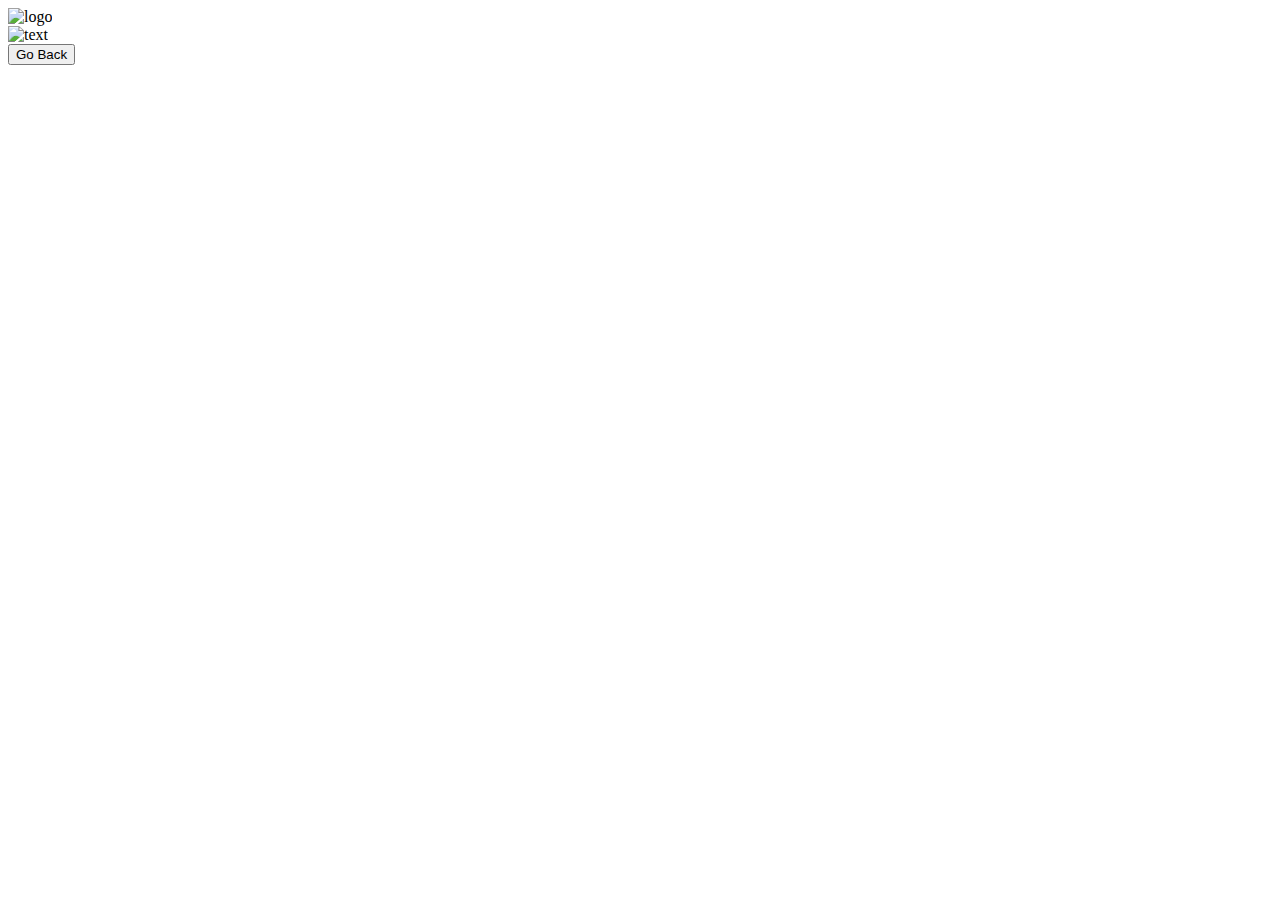
==== sucessPage.html @ cfa677c5 "first commit" ====
<!DOCTYPE html>
<html>

<head>
    <meta charset="UTF-8">
    <title>Sucess</title>

    <link rel="stylesheet" href="reset.css">
    <link rel="stylesheet" href="style.css">
</head>

<body>

    <div class="container">
        <div class="box ">
            <section class="imgHeader">
                <div class="col item">
                    <a class="mainHeader">
                        <img id="img" src="logo.png" alt="logo">
                    </a>
                </div>
                <div class="col item">

                    <a class="mainHeader ">
                        <img id="img2" src="sucess.png" alt="text">
                    </a>
                </div>
            </section>

            <form class="form" name="form" id="form" method="post">
              


                <div class="buttons-footer">
                  
                    <div class="col item">
                        <button class="button-back button" href="index.html" type="submit">Go Back</button>
                    </div>
                </div>
            </form>
        </div>
    </div>
</body>

</html>
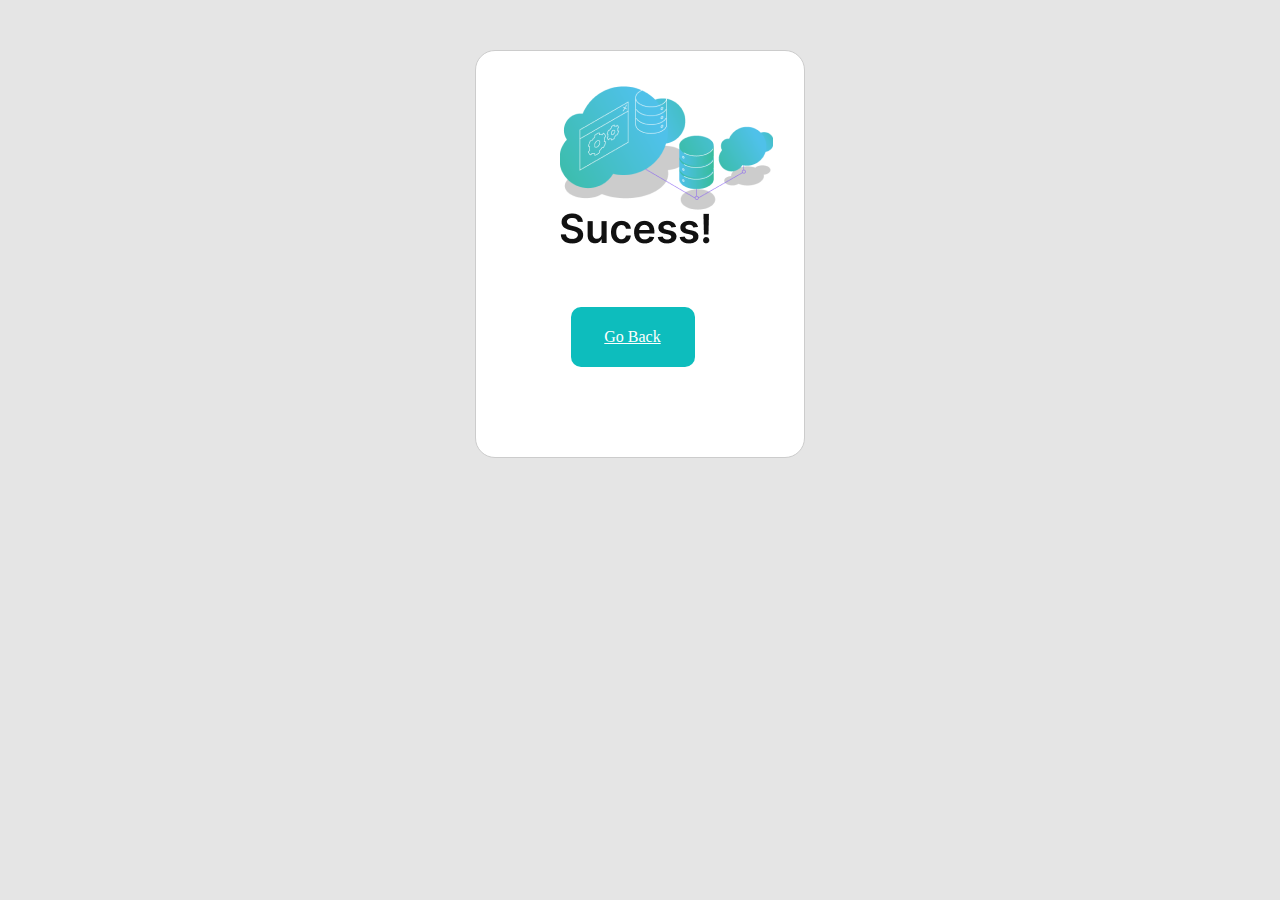
==== commit 074a5fcb: "hotfix" ====
--- a/sucessPage.html
+++ b/sucessPage.html
@@ -5,9 +5,10 @@
     <meta charset="UTF-8">
     <title>Sucess</title>
 
-    <link rel="stylesheet" href="reset.css">
-    <link rel="stylesheet" href="style.css">
+    <link rel="stylesheet" href="css/reset.css">
+    <link rel="stylesheet" href="css/style.css">
 </head>
+<script src="js/validation.js"></script>
 
 <body>
 
@@ -16,13 +17,13 @@
             <section class="imgHeader">
                 <div class="col item">
                     <a class="mainHeader">
-                        <img id="img" src="logo.png" alt="logo">
+                        <img id="img" src="image/logo.png" alt="logo">
                     </a>
                 </div>
                 <div class="col item">
 
                     <a class="mainHeader ">
-                        <img id="img2" src="sucess.png" alt="text">
+                        <img id="img2" src="image/sucess.png" alt="text">
                     </a>
                 </div>
             </section>
@@ -34,7 +35,7 @@
                 <div class="buttons-footer">
                   
                     <div class="col item">
-                        <button class="button-back button" href="index.html" type="submit">Go Back</button>
+                        <a class="button-back button" href="index.html" type="submit">Go Back</a>
                     </div>
                 </div>
             </form>
--- a/css/style.css
+++ b/css/style.css
@@ -0,0 +1,202 @@
+body{
+  display: flex;
+  justify-content: center;
+  align-items: center;
+  margin-top: 50px;
+  background: #E5E5E5;
+
+}
+.container{
+  display: flex;
+  align-content: center;
+  justify-content: center;
+  align-items: center;
+}
+
+.box{
+  background-color: white;
+  border-radius: 20px;
+  max-width: 600px;
+  width: 70%;
+  margin: 0 auto;
+  display: flex;
+  border: 1px solid #ccc;
+  flex-direction: column;
+  align-content: center;
+  justify-content: center;
+  align-items: center;
+  padding: 35px 50px  90px 50px;
+  
+}
+
+.col{
+  display: inline-grid;
+  flex-direction: column;
+}
+
+.item{
+  margin-right: 15px;
+}
+
+.col .right{
+  display: flex;
+  justify-content: end;
+  align-items: center;
+}
+
+.col-width{
+  width: 100%;
+}
+
+.row {
+display: flex;
+margin: 15px 0px;
+}
+
+label, input{
+  flex: 1;
+}
+
+input {
+  box-sizing: border-box;
+  background: #FFFFFF;
+  border: 2px solid #AAAAAA;
+  border-radius: 4px;
+}
+
+
+  label, .checkbox {
+    font-family: 'Nunito';
+    font-style: normal;
+    font-weight: 400;
+    font-size: 14px;
+    color: #767676;
+    line-height: 16px;
+    
+    }
+
+      .input-padrao {
+        font-family: 'Nunito';
+        font-style: normal;
+        font-weight: 400;
+        font-size: 14px;
+        color: #767676;
+        width: 100%;
+        border: 2px solid #AAAAAA;
+        height: 30px;
+        
+      }
+
+  .input-group{
+  width: 60%;
+    
+  }
+  .input-subgroup{
+    width: 40%;
+    
+  }
+
+  .imgHeader{
+    display: flex;
+    flex-direction: column;
+    align-content: center;
+    width: 70%;
+  }
+
+  .form {
+    display: flex;
+    flex-direction: column;
+  }
+  
+.buttons-footer {
+  flex-direction: row ;
+  display: flex;
+  margin-top: 60px;
+  justify-content: space-between;
+  }
+
+  input::placeholder  {
+    font-family: 'Nunito';
+    font-style: normal;
+    font-weight: 400;
+    font-size: 14px;
+    color: #767676;
+    padding: 10px;
+    align-content: center
+
+  }
+
+  input[type="date"]{
+    font-family: 'Nunito';
+    font-style: normal;
+    font-weight: 400;
+    font-size: 14px;
+    color: #767676;
+    padding: 10px;
+  }
+
+  .button{
+  display: flex;
+  flex-direction: row;
+  justify-content: center;
+  align-items: center;
+  padding: 0px 12px;
+  gap: 6px;
+  width: 81px;
+  height: 40px;
+  left: 670px;
+  top: 941px;
+  background: #0DBDBD;
+  border-radius: 10px;
+  border: 0px solid gray;
+  color: white;
+  }
+
+.error{
+  font-family: 'Nunito';
+  font-style: normal;
+  font-weight: 400;
+  font-size: 12px;
+  color: #ff0000a6;
+  line-height: 16px;
+  display: none;
+}
+
+
+.button-back{
+  display: flex;
+  flex-direction: row;
+  justify-content: center;
+  align-items: center;
+  padding: 0px 12px;
+  gap: 6px;
+  width: 100px;
+  height: 60px;
+  left: 670px;
+  top: 941px;
+  background: #0DBDBD;
+  border-radius: 10px;
+  color: white;
+    }
+  
+    @media (max-width: 700px) {
+      .box {
+        display: flex;
+        flex-wrap: wrap; 
+        flex-direction: row; 
+      }
+    
+      .row {
+        flex-direction: column ;
+        margin: 3px 0px;
+        }
+    
+        .input-group{
+          width: 100%;
+            
+          }
+          .input-subgroup{
+            width: 100%;
+            
+          }
+    }